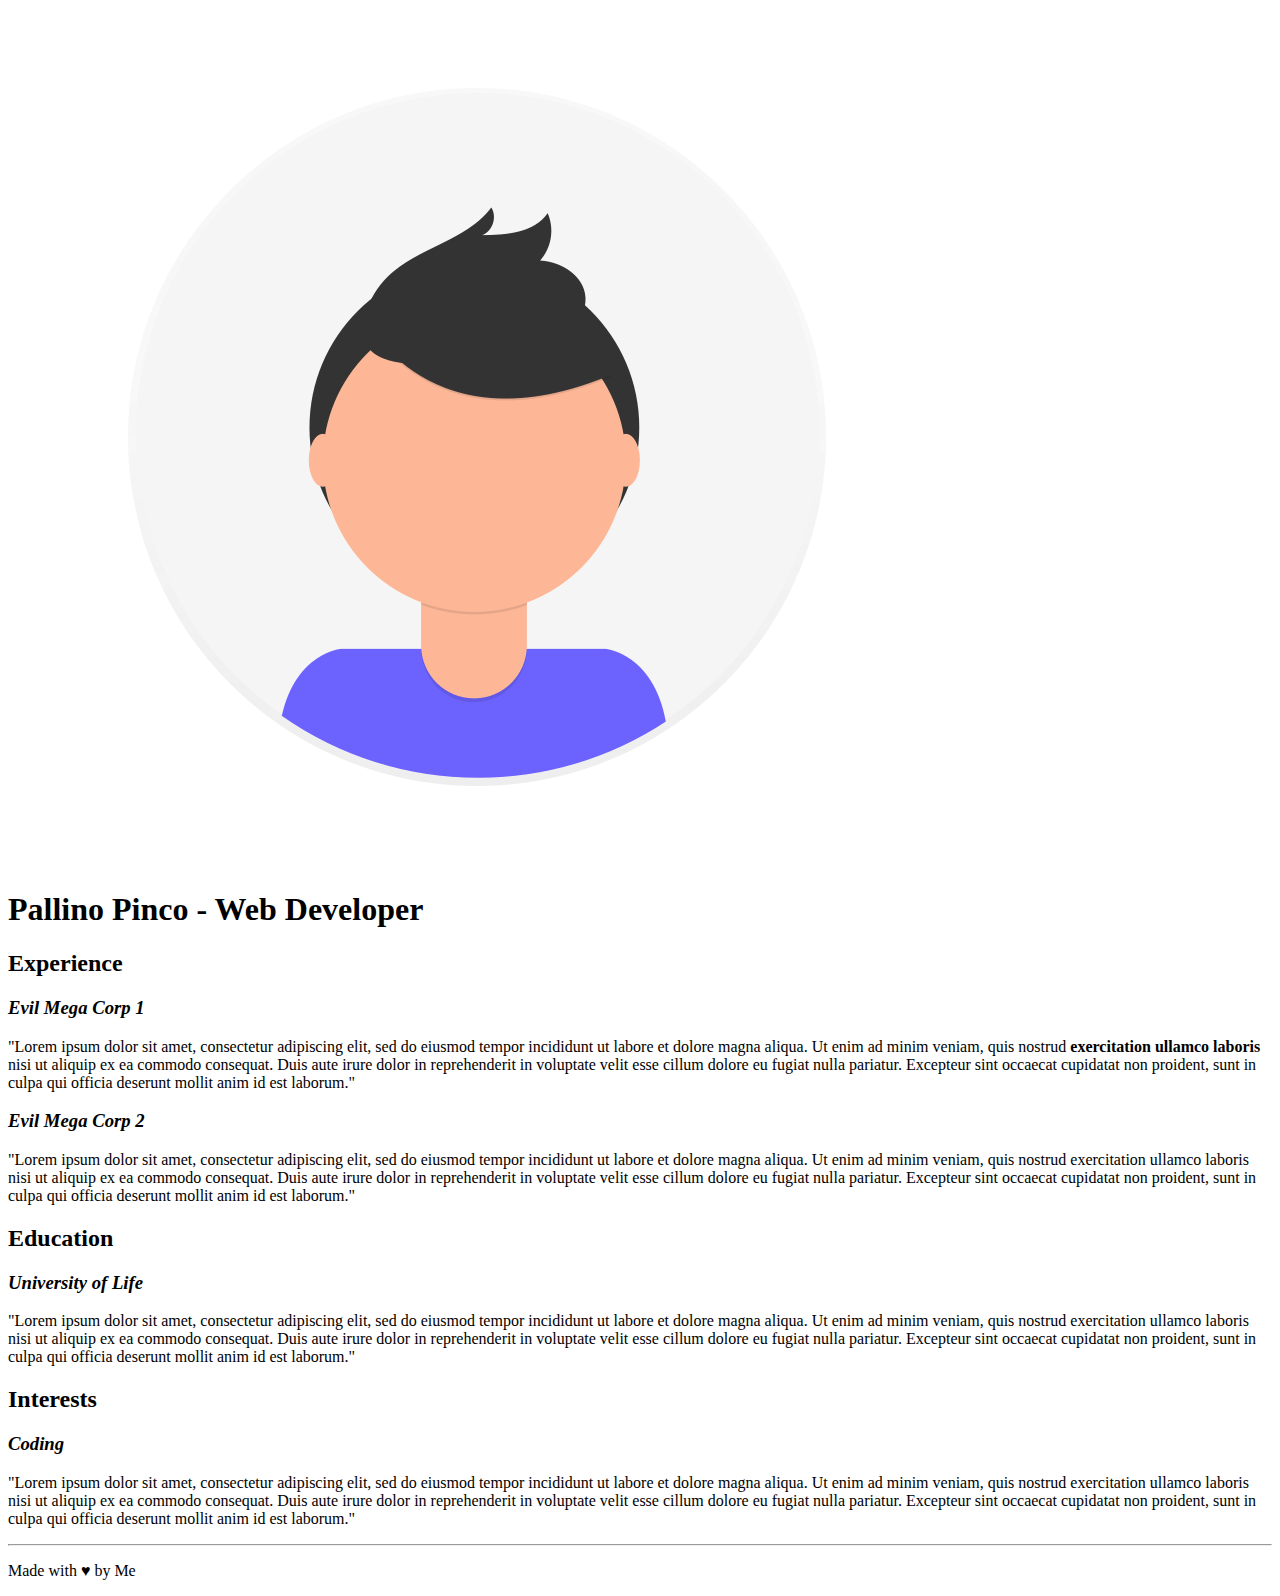
==== index.html @ e23dcc1a "sviluppo codice Html" ====
<!DOCTYPE html>
<html lang="en">
<head>
    <meta charset="UTF-8">
    <meta http-equiv="X-UA-Compatible" content="IE=edge">
    <meta name="viewport" content="width=device-width, initial-scale=1.0">
    <title>Curriculum Vitae</title>
</head>
<body>
    <header>
        <div>
            <img src="img/profile.png" alt="Foto del curriculum vitae">
            <h1>
                Pallino Pinco - Web Developer
            </h1>
        </div>
    </header>
    <main>
        <div>
            <h2>
                Experience
            </h2>
            
            <h3>
                <em>Evil Mega Corp 1</em>
            </h3>
             <p>
                "Lorem ipsum dolor sit amet, consectetur adipiscing elit, sed do eiusmod tempor incididunt ut labore et dolore magna aliqua.
                Ut enim ad minim veniam, quis nostrud 
                <strong>exercitation ullamco laboris</strong> nisi ut aliquip ex ea commodo consequat. 
                Duis aute irure dolor in reprehenderit in voluptate velit esse cillum dolore eu fugiat nulla pariatur.
                Excepteur sint occaecat cupidatat non proident, sunt in culpa qui officia deserunt mollit anim id est laborum."
             </p>
            <h3>
                <em>Evil Mega Corp 2</em>
            </h3>
                <p>
                    "Lorem ipsum dolor sit amet, consectetur adipiscing elit, sed do eiusmod tempor incididunt ut labore et dolore magna aliqua. 
                    Ut enim ad minim veniam, quis nostrud exercitation ullamco laboris nisi ut aliquip ex ea commodo consequat. 
                    Duis aute irure dolor in reprehenderit in voluptate velit esse cillum dolore eu fugiat nulla pariatur. 
                    Excepteur sint occaecat cupidatat non proident, sunt in culpa qui officia deserunt mollit anim id est laborum."
                </p>
        </div>
        <div>
            <h2>
                Education
            </h2>
           
             <h3>
                <em>University of Life</em> 
             </h3>
                <p>
                    "Lorem ipsum dolor sit amet, consectetur adipiscing elit, sed do eiusmod tempor incididunt ut labore et dolore magna aliqua. 
                    Ut enim ad minim veniam, quis nostrud exercitation ullamco laboris nisi ut aliquip ex ea commodo consequat. Duis aute irure dolor in reprehenderit in voluptate velit esse cillum dolore eu fugiat nulla pariatur. 
                    Excepteur sint occaecat cupidatat non proident, sunt in culpa qui officia deserunt mollit anim id est laborum."
                </p>
        </div>
        <div>
            <h2>
                Interests
            </h2>
               <h3>
                   <em>Coding</em>
               </h3>
                <p>
                    "Lorem ipsum dolor sit amet, consectetur adipiscing elit, sed do eiusmod tempor incididunt ut labore et dolore magna aliqua. 
                    Ut enim ad minim veniam, quis nostrud exercitation ullamco laboris nisi ut aliquip ex ea commodo consequat. Duis aute irure dolor in reprehenderit in voluptate velit esse cillum dolore eu fugiat nulla pariatur. 
                    Excepteur sint occaecat cupidatat non proident, sunt in culpa qui officia deserunt mollit anim id est laborum."
                </p>
        </div>
        <hr>
    </main>
    <footer>
        <p>
            Made with &hearts; by Me
        </p>
    </footer>
    
</body>
</html>
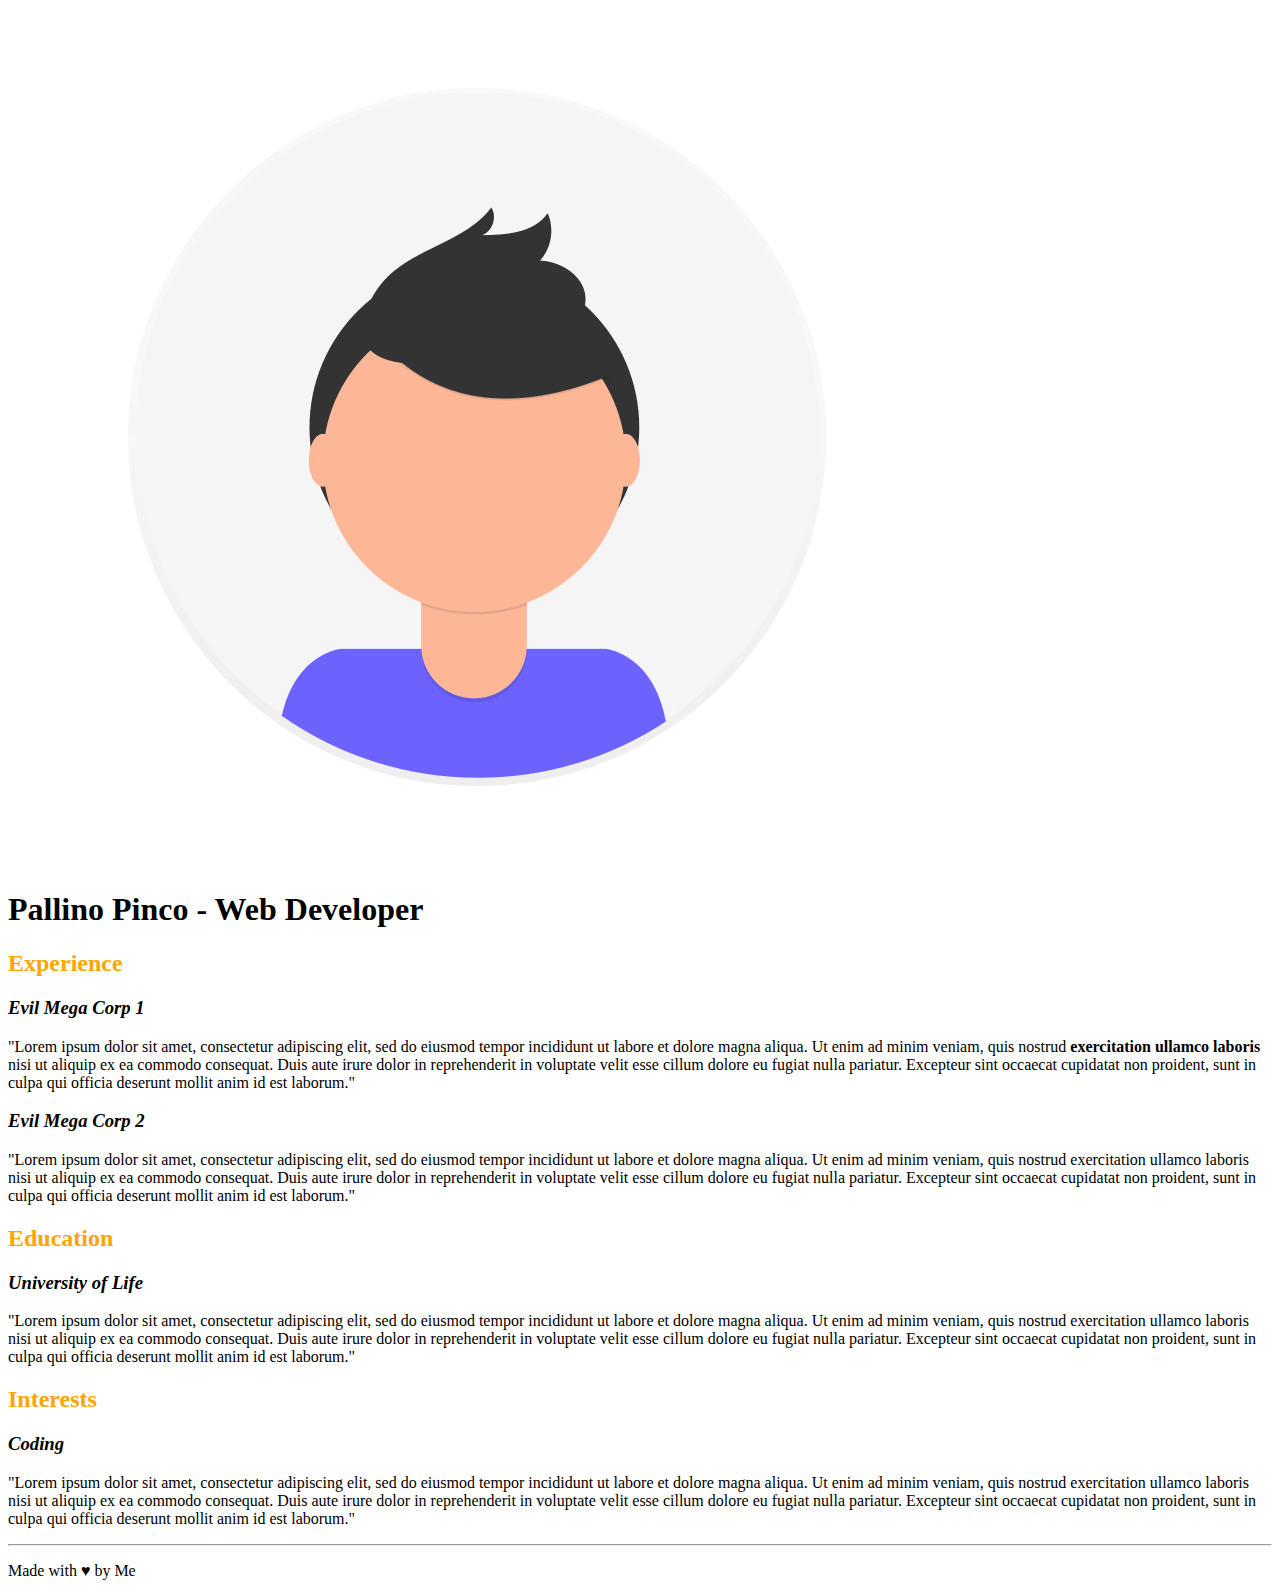
==== commit 7ad7cb10: "aggiunto colore titoli" ====
--- a/index.html
+++ b/index.html
@@ -5,6 +5,7 @@
     <meta http-equiv="X-UA-Compatible" content="IE=edge">
     <meta name="viewport" content="width=device-width, initial-scale=1.0">
     <title>Curriculum Vitae</title>
+    <link rel="stylesheet" href="css/style.css">
 </head>
 <body>
     <header>
@@ -19,18 +20,17 @@
         <div>
             <h2>
                 Experience
-            </h2>
-            
-            <h3>
+            </h2>           
+             <h3>
                 <em>Evil Mega Corp 1</em>
             </h3>
-             <p>
+              <p>
                 "Lorem ipsum dolor sit amet, consectetur adipiscing elit, sed do eiusmod tempor incididunt ut labore et dolore magna aliqua.
                 Ut enim ad minim veniam, quis nostrud 
                 <strong>exercitation ullamco laboris</strong> nisi ut aliquip ex ea commodo consequat. 
                 Duis aute irure dolor in reprehenderit in voluptate velit esse cillum dolore eu fugiat nulla pariatur.
                 Excepteur sint occaecat cupidatat non proident, sunt in culpa qui officia deserunt mollit anim id est laborum."
-             </p>
+              </p>
             <h3>
                 <em>Evil Mega Corp 2</em>
             </h3>
@@ -45,8 +45,7 @@
             <h2>
                 Education
             </h2>
-           
-             <h3>
+            <h3>
                 <em>University of Life</em> 
              </h3>
                 <p>
@@ -55,7 +54,7 @@
                     Excepteur sint occaecat cupidatat non proident, sunt in culpa qui officia deserunt mollit anim id est laborum."
                 </p>
         </div>
-        <div>
+        <div> 
             <h2>
                 Interests
             </h2>
--- a/css/style.css
+++ b/css/style.css
@@ -0,0 +1,3 @@
+h2{ 
+    color:orange;
+}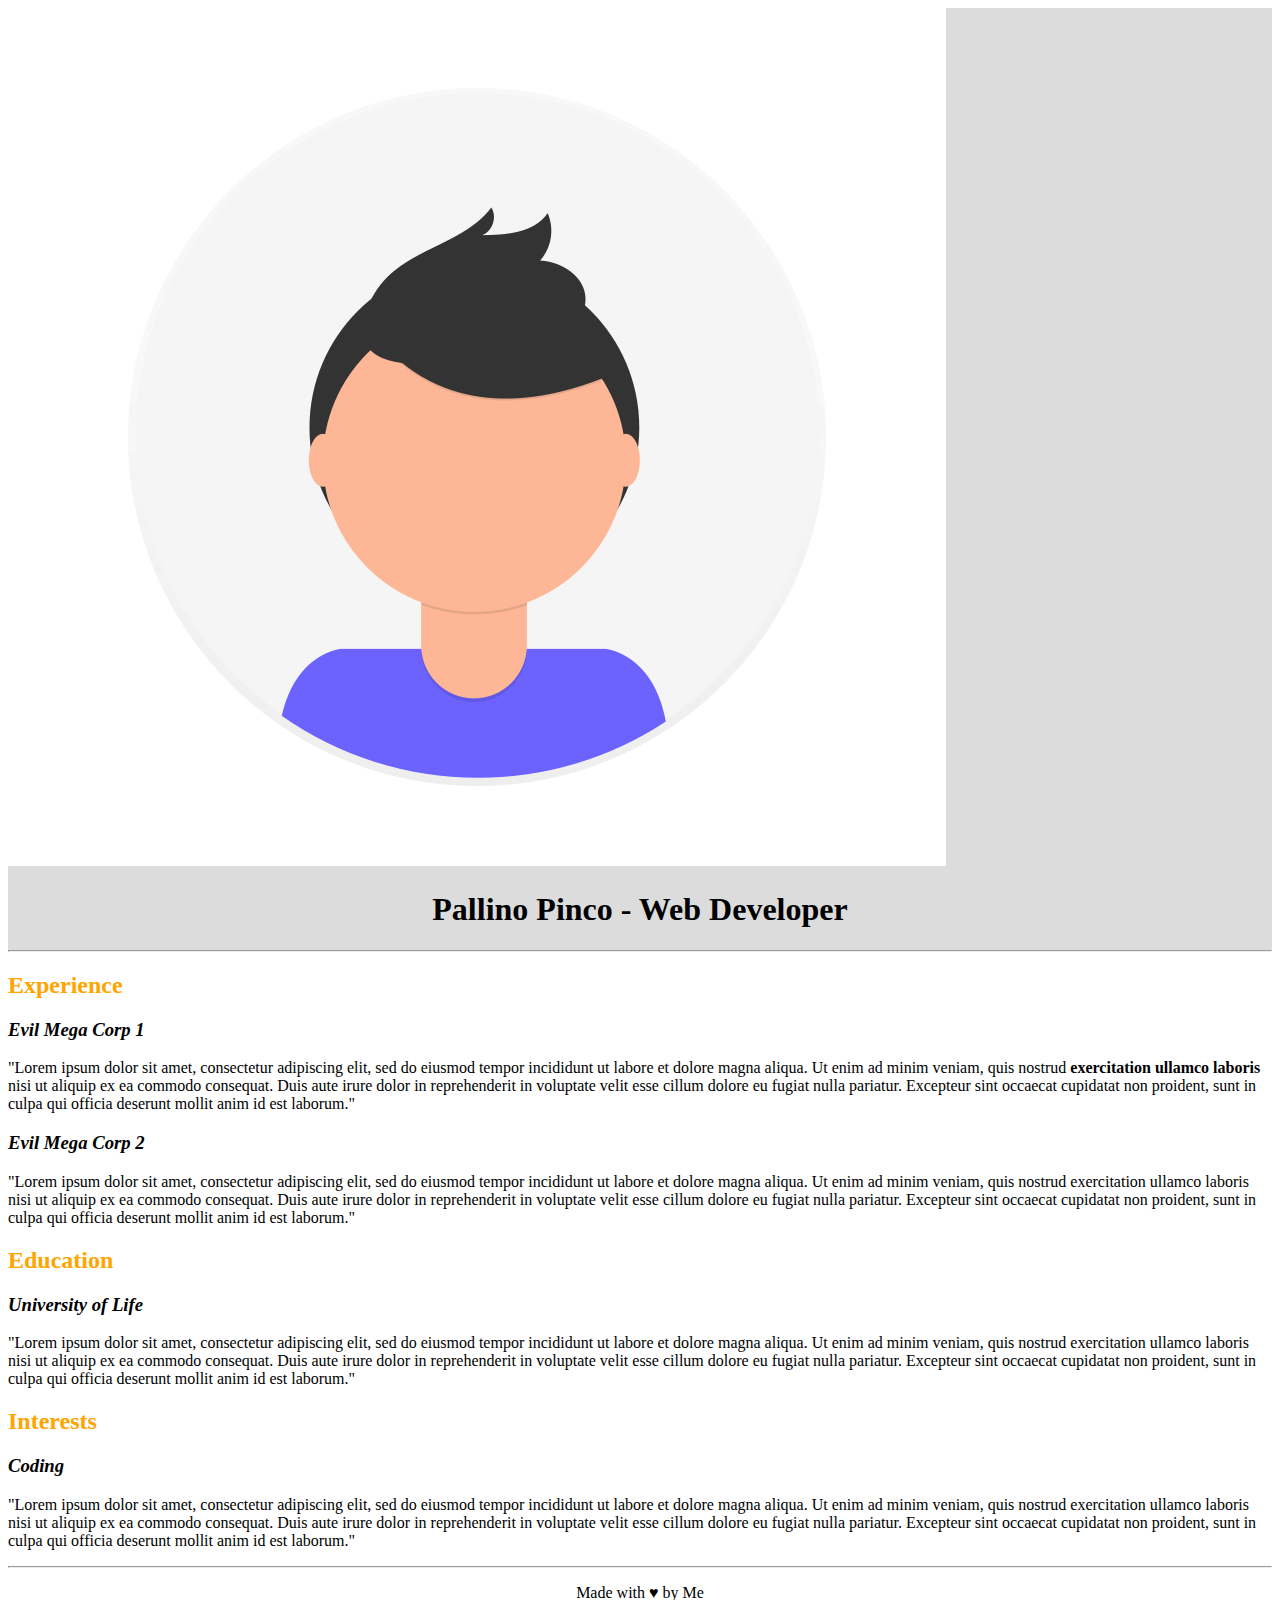
==== commit c59fe1b6: "allineato testo e messo sfondo" ====
--- a/index.html
+++ b/index.html
@@ -14,6 +14,7 @@
             <h1>
                 Pallino Pinco - Web Developer
             </h1>
+            <hr>
         </div>
     </header>
     <main>
--- a/css/style.css
+++ b/css/style.css
@@ -1,3 +1,20 @@
+header{
+    background-color:GAINSBORO;
+}
+h1{
+    text-align: center;
+}
+
+
+
+
+
+hr{
+    color:orange;
+}
 h2{ 
     color:orange;
+}
+footer{
+    text-align: center;
 }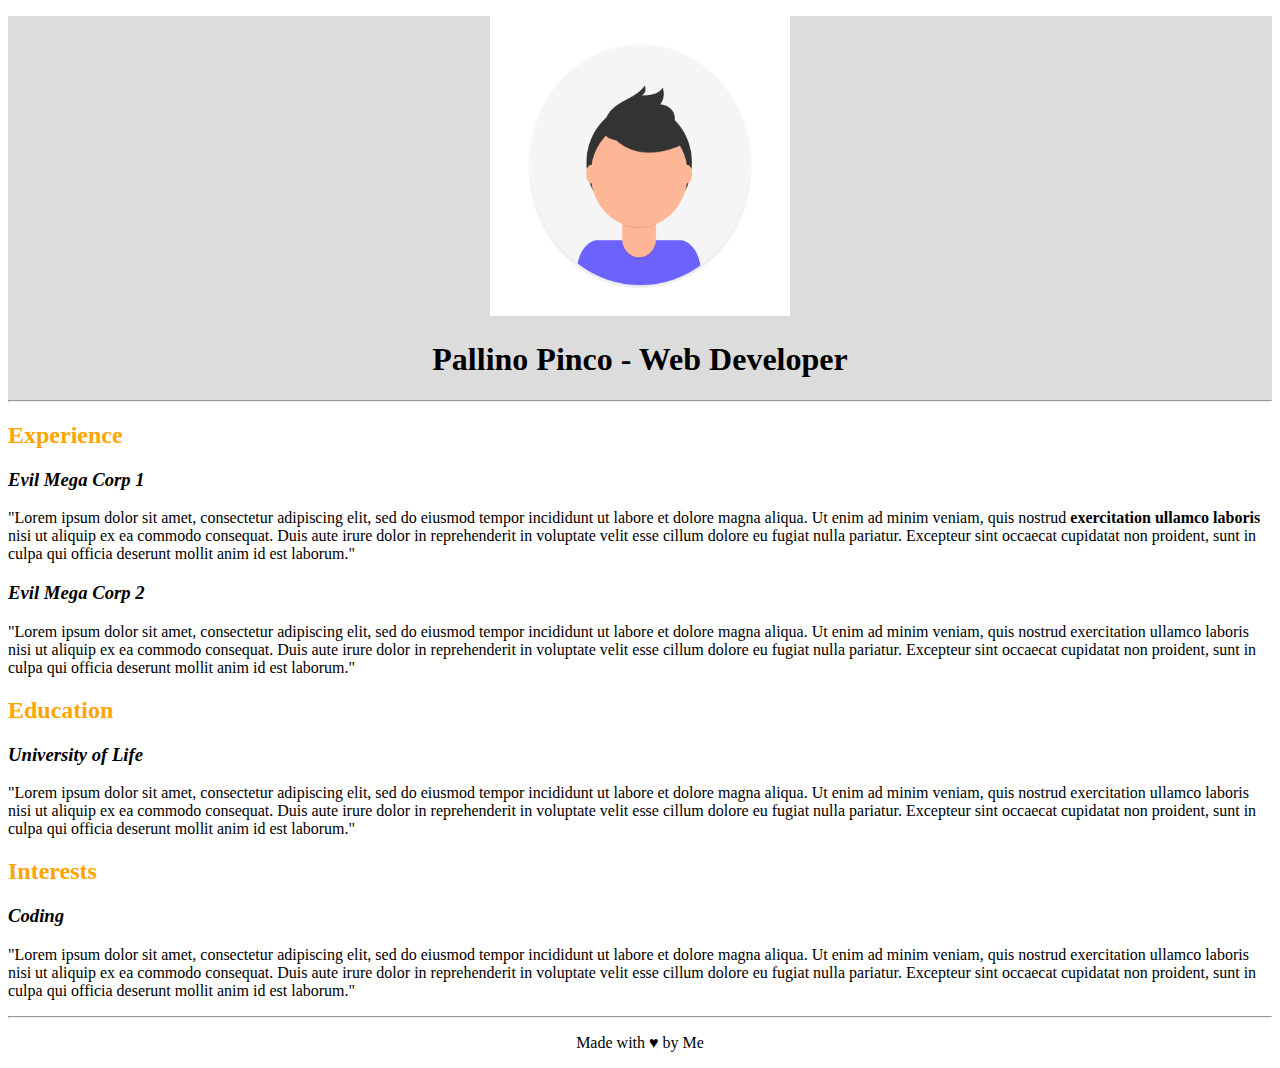
==== commit b623b471: "esercizio finito" ====
--- a/index.html
+++ b/index.html
@@ -10,7 +10,9 @@
 <body>
     <header>
         <div>
-            <img src="img/profile.png" alt="Foto del curriculum vitae">
+            <p>
+                <img src="img/profile.png" alt="Foto del curriculum vitae">
+            </p>
             <h1>
                 Pallino Pinco - Web Developer
             </h1>
--- a/css/style.css
+++ b/css/style.css
@@ -1,8 +1,11 @@
 header{
     background-color:GAINSBORO;
+    text-align: center;
 }
-h1{
-    text-align: center;
+
+img{
+    width: 300px;
+    height: 300px;
 }
 
 
